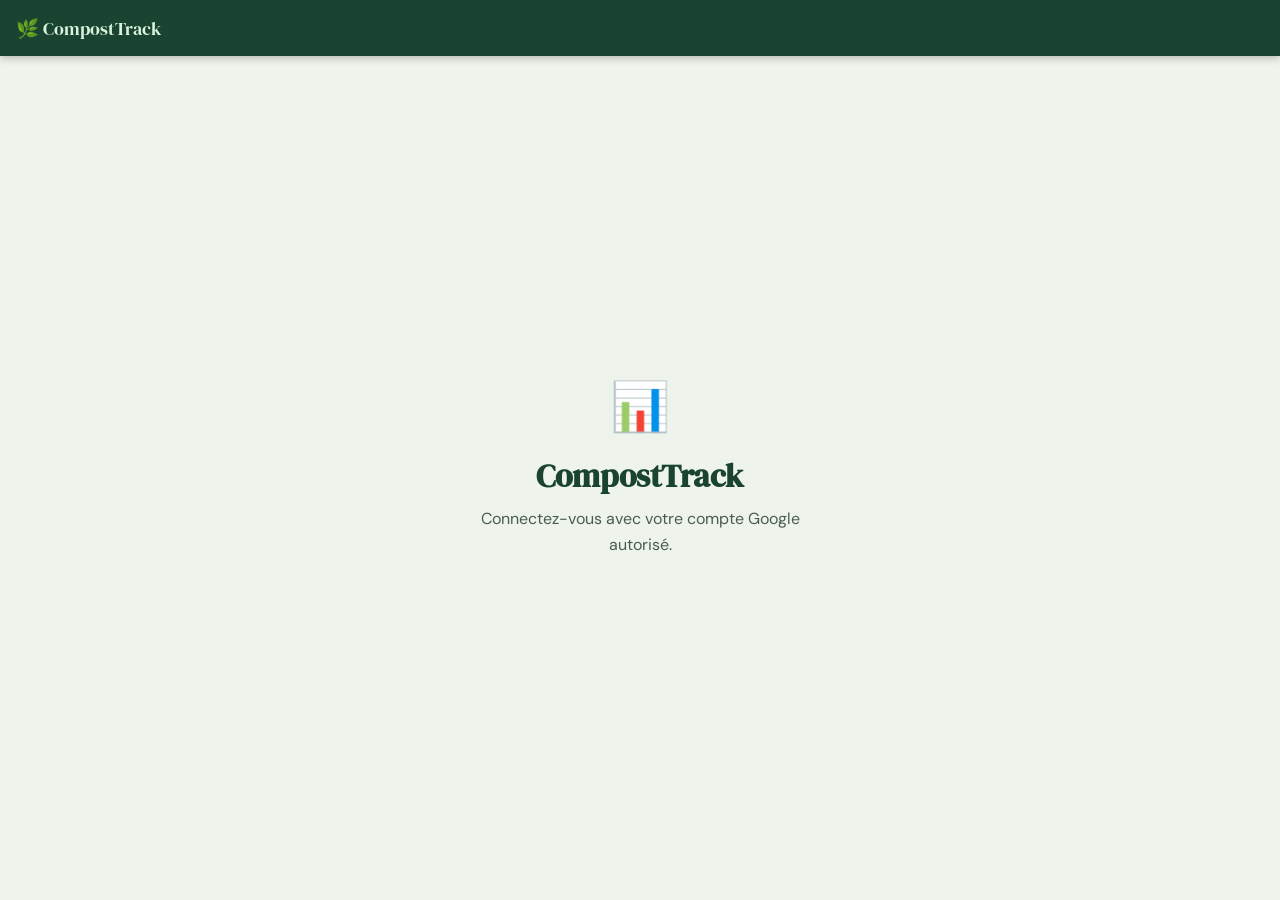
==== stats.html @ 3b434475 "Add files via upload" ====
<!DOCTYPE html>
<html lang="fr">
<head>
  <meta charset="UTF-8">
  <meta name="viewport" content="width=device-width, initial-scale=1.0">
  <title>CompostTrack — Statistiques</title>
  <meta name="theme-color" content="#1b4332">
  <link rel="preconnect" href="https://fonts.googleapis.com">
  <link href="https://fonts.googleapis.com/css2?family=DM+Sans:wght@400;600;700&family=DM+Serif+Display&display=swap" rel="stylesheet">
  <link rel="stylesheet" href="css/style.css">
</head>
<body>

<!-- ═══════════════ HEADER ═══════════════════════════════════════════════════ -->
<header class="header">
  <div class="header__logo">🌿 CompostTrack</div>
  <nav class="header__nav" id="main-nav" style="display:none">
    <a href="index.html">Carte & Bacs</a>
    <a href="stats.html" class="active">Statistiques</a>
  </nav>
  <div id="auth-login" style="display:flex">
    <div id="google-signin-btn"></div>
  </div>
  <div id="auth-user" style="display:none" class="header__user">
    <img id="user-avatar" class="header__avatar" src="" alt="Avatar" style="display:none">
    <span id="user-name" class="header__username"></span>
    <button class="header__logout" onclick="Auth.logout()">Déconnexion</button>
  </div>
</header>

<!-- Écran de connexion -->
<div id="auth-screen" class="auth-screen">
  <div class="auth-screen__icon">📊</div>
  <h1 class="auth-screen__title">CompostTrack</h1>
  <p class="auth-screen__subtitle">Connectez-vous avec votre compte Google autorisé.</p>
  <div id="google-signin-btn-center" style="margin-top:1.5rem"></div>
</div>

<!-- Contenu principal -->
<div id="app-content" style="display:none">

<!-- ═══════════════ CONTENU ══════════════════════════════════════════════════ -->
<div class="stats-page">

  <!-- En-tête avec titre, filtre période et export -->
  <div class="stats-header">
    <h1 class="stats-page-title">📊 Statistiques des relevés</h1>
    <div style="display:flex;gap:.5rem;align-items:center;flex-wrap:wrap">
      <select id="stats-periode" class="stats-periode-select" aria-label="Période d'analyse">
        <option value="semaine">Par semaine</option>
        <option value="mois" selected>Par mois</option>
        <option value="annee">Par année</option>
      </select>
      <!-- Export Excel depuis la page stats -->
      <button class="btn btn--export" onclick="ExportModule.openExportModal()">
        📥 Exporter Excel
      </button>
    </div>
  </div>

  <!-- ── KPI globaux ─────────────────────────────────────────────────────── -->
  <div class="kpi-grid">
    <div class="kpi-card">
      <div class="kpi-card__value" id="kpi-total-bacs">—</div>
      <div class="kpi-card__label">Bacs suivis</div>
    </div>
    <div class="kpi-card">
      <div class="kpi-card__value" id="kpi-total-releves">—</div>
      <div class="kpi-card__label">Relevés totaux</div>
    </div>
    <div class="kpi-card">
      <div class="kpi-card__value" id="kpi-moy-apport">—</div>
      <div class="kpi-card__label">Apport moyen</div>
    </div>
    <div class="kpi-card">
      <div class="kpi-card__value" id="kpi-moy-broyat">—</div>
      <div class="kpi-card__label">Broyat moyen</div>
    </div>
    <div class="kpi-card">
      <div class="kpi-card__value" id="kpi-moy-temp">—</div>
      <div class="kpi-card__label">Temp. moyenne</div>
    </div>
    <div class="kpi-card">
      <div class="kpi-card__value" id="kpi-moy-qualite">—</div>
      <div class="kpi-card__label">Note qualité</div>
    </div>
  </div>

  <!-- ── Filtre sites ────────────────────────────────────────────────────── -->
  <div class="stats-controls">
    <div class="stats-controls__row">
      <span class="stats-controls__title">Sites affichés dans les graphiques :</span>
    </div>
    <div id="stats-sites" class="stats-sites-grid">
      <em style="color:var(--texte-doux);font-size:.85rem">Chargement…</em>
    </div>
  </div>

  <!-- ── Graphiques ─────────────────────────────────────────────────────── -->
  <div class="charts-grid">

    <!-- 1. Taux de remplissage — pleine largeur -->
    <div class="chart-card chart-card--full">
      <canvas id="chart-remplissage"></canvas>
    </div>

    <!-- 2. Température -->
    <div class="chart-card">
      <canvas id="chart-temperature"></canvas>
    </div>

    <!-- 3. Note qualité par site -->
    <div class="chart-card">
      <canvas id="chart-qualite"></canvas>
    </div>

    <!-- 4. Fréquence des problèmes -->
    <div class="chart-card">
      <canvas id="chart-problemes"></canvas>
    </div>

    <!-- 5. Activité (nombre de relevés) -->
    <div class="chart-card">
      <canvas id="chart-activite"></canvas>
    </div>

  </div>
</div><!-- /.stats-page -->


<!-- ═══════════════ MODALE — Export Excel (identique à index.html) ══════════ -->
<div id="modal-export" class="modal" role="dialog" aria-modal="true" aria-labelledby="modal-export-title">
  <div class="modal__box">
    <div class="modal__header">
      <h2 class="modal__title" id="modal-export-title">📥 Exporter les relevés</h2>
      <button class="modal__close" data-close-modal="modal-export" aria-label="Fermer">×</button>
    </div>

    <p class="export-info">
      L'export génère un fichier <strong>.xlsx</strong> téléchargeable directement.
      Il contient toutes les informations du bac, du relevé, les problèmes,
      opérations et la note qualité.
    </p>

    <p class="export-section-title">📅 Période</p>
    <div class="form__row" style="margin-bottom:.95rem">
      <div class="form__group">
        <label class="form__label" for="export-date-debut">Du</label>
        <input type="date" id="export-date-debut" class="form__input">
      </div>
      <div class="form__group">
        <label class="form__label" for="export-date-fin">Au</label>
        <input type="date" id="export-date-fin" class="form__input">
      </div>
    </div>

    <p class="export-section-title">🏡 Sites à inclure</p>
    <div id="export-sites" class="checkbox-group" style="margin-bottom:1rem">
      <em style="color:var(--texte-doux);font-size:.85rem">Chargement…</em>
    </div>

    <div class="form__actions">
      <button class="btn btn--secondary" data-close-modal="modal-export">Annuler</button>
      <button id="btn-export-go" class="btn btn--export" onclick="ExportModule.runExport()">
        📥 Télécharger Excel
      </button>
    </div>
  </div>
</div>


</div><!-- /#app-content -->

<!-- ═══════════════ SCRIPTS ═══════════════════════════════════════════════════ -->
<!-- Google Identity Services -->
<script src="https://accounts.google.com/gsi/client" async defer></script>
<script src="https://cdn.jsdelivr.net/npm/chart.js@4.4.0/dist/chart.umd.min.js"></script>
<script src="https://cdn.sheetjs.com/xlsx-0.20.1/package/dist/xlsx.full.min.js"></script>

<script src="js/config.js"></script>
<script src="js/utils.js"></script>
<script src="js/api.js"></script>
<script src="js/stats.js"></script>
<script src="js/export.js"></script>

<script>
  /** Point d'entrée — page statistiques */
  window.addEventListener("load", () => {
    Auth.init();

    google.accounts.id.renderButton(
      document.getElementById("google-signin-btn-center"),
      { theme: "filled_green", size: "large", text: "signin_with", locale: "fr" }
    );

    Auth.onLogin(async () => {
      document.getElementById("main-nav").style.display = "flex";
      document.getElementById("auth-screen").style.display = "none";

      try {
        await StatsModule.init();

        document.querySelectorAll("[data-close-modal]").forEach(btn =>
          btn.addEventListener("click", () => closeModal(btn.dataset.closeModal))
        );
        document.querySelectorAll(".modal").forEach(modal =>
          modal.addEventListener("click", e => { if (e.target === modal) closeModal(modal.id); })
        );
      } catch (err) {
        console.error("Erreur statistiques :", err);
        document.querySelector(".stats-page")?.insertAdjacentHTML("afterbegin",
          `<div style="background:#fde;padding:1rem;border-radius:8px;margin-bottom:1rem">
            ⚠️ Impossible de charger les données. Vérifiez l'URL Apps Script dans js/config.js.
          </div>`
        );
      }
    });
  });
</script>

</body>
</html>
---- css/style.css ----
/**
 * style.css — Feuille de style principale CompostTrack
 * ======================================================
 * Design : Utilitaire naturel — tons verts/terre, lisible sur terrain.
 * Approche : Mobile-first. Variables CSS. Composants réutilisables.
 * Police : DM Sans (corps) + DM Serif Display (titres)
 */

/* ── Variables ─────────────────────────────────────────────────────────────── */
:root {
  --vert-fonce:   #1b4332;
  --vert:         #2d6a4f;
  --vert-clair:   #52b788;
  --vert-pale:    #d8f3dc;
  --vert-fond:    #eef4ec;
  --terre:        #6b4226;
  --orange:       #e07b39;
  --bleu:         #3a7abf;
  --fond:         #f7f6f2;
  --blanc:        #ffffff;
  --texte:        #1c2b1e;
  --texte-doux:   #4a5c4d;
  --bord:         #cdd5c1;
  --danger:       #c0392b;

  --r:   8px;
  --rl:  14px;
  --sh:  0 2px 10px rgba(27,67,50,.10);
  --shl: 0 6px 24px rgba(27,67,50,.14);
  --tr:  180ms ease;

  --font-body:  'DM Sans', system-ui, sans-serif;
  --font-titre: 'DM Serif Display', Georgia, serif;
  --header-h:   56px;
}

/* ── Reset ──────────────────────────────────────────────────────────────────── */
*, *::before, *::after { box-sizing: border-box; margin: 0; padding: 0; }
html { font-size: 16px; -webkit-text-size-adjust: 100%; }
body { font-family: var(--font-body); color: var(--texte); background: var(--fond); min-height: 100vh; }
a    { color: var(--vert); text-decoration: none; }
button { cursor: pointer; font-family: inherit; }

/* ── Header ─────────────────────────────────────────────────────────────────── */
.header {
  position: sticky; top: 0; z-index: 1000;
  background: var(--vert-fonce); color: var(--blanc);
  height: var(--header-h);
  display: flex; align-items: center; justify-content: space-between;
  padding: 0 1rem;
  box-shadow: 0 2px 8px rgba(0,0,0,.25);
}
.header__logo {
  font-family: var(--font-titre); font-size: 1.15rem; color: var(--vert-pale);
  display: flex; align-items: center; gap: .4rem;
}
.header__nav { display: flex; gap: .2rem; }
.header__nav a {
  color: var(--vert-pale); padding: .35rem .7rem;
  border-radius: var(--r); font-size: .88rem;
  transition: background var(--tr);
}
.header__nav a:hover, .header__nav a.active { background: rgba(255,255,255,.15); }

/* ── Carte ──────────────────────────────────────────────────────────────────── */
#map { height: 55vh; min-height: 300px; width: 100%; background: var(--vert-fond); }

@media (min-width: 900px) { #map { height: 60vh; } }

.map-controls {
  position: absolute;
  top: calc(var(--header-h) + .75rem); right: .75rem;
  z-index: 500;
  display: flex; flex-direction: column; gap: .5rem;
}
@media (min-width: 900px) { .map-controls { flex-direction: row; } }

.map-btn {
  background: var(--blanc); border: 1px solid var(--bord);
  border-radius: var(--r); padding: .5rem .8rem;
  font-size: .85rem; box-shadow: var(--sh);
  transition: background var(--tr); white-space: nowrap;
}
.map-btn:hover { background: var(--vert-pale); }
.map-btn--primary { background: var(--vert); color: var(--blanc); border-color: var(--vert); }
.map-btn--primary:hover { background: var(--vert-fonce); }

/* Légende carte */
.map-legend {
  background: var(--blanc); border-radius: var(--r);
  padding: .55rem .75rem; box-shadow: var(--sh); font-size: .78rem; line-height: 2;
}
.map-legend__item { display: flex; align-items: center; gap: .4rem; }
.map-legend__dot  { width: 11px; height: 11px; border-radius: 50%; flex-shrink: 0; }

/* Popup carte */
.compost-popup .leaflet-popup-content-wrapper {
  border-radius: var(--rl); box-shadow: var(--shl); padding: 0; overflow: hidden;
}
.popup { padding: .9rem; min-width: 220px; }
.popup__title { font-family: var(--font-titre); font-size: 1.05rem; color: var(--vert-fonce); margin-bottom: .2rem; }
.popup__date  { font-size: .8rem; color: var(--texte-doux); margin-bottom: .65rem; }
.popup__empty { color: var(--texte-doux); font-size: .88rem; margin: .4rem 0; }
.popup__grid  {
  display: grid; grid-template-columns: auto auto;
  gap: .15rem .65rem; font-size: .83rem; margin-bottom: .65rem;
}
.popup__tags       { font-size: .78rem; margin-bottom: .5rem; }
.popup__tags--danger { color: var(--orange); }
.popup__actions    { display: flex; gap: .4rem; }
.popup__btn {
  flex: 1; background: var(--vert); color: var(--blanc);
  border: none; border-radius: var(--r); padding: .38rem .5rem; font-size: .8rem; text-align: center;
}
.popup__btn--secondary {
  background: var(--fond); color: var(--texte); border: 1px solid var(--bord);
}

/* ── Section principale ─────────────────────────────────────────────────────── */
.main-section { padding: 1rem; max-width: 1400px; margin: 0 auto; }

.section-header {
  display: flex; align-items: center; justify-content: space-between;
  margin: 1.2rem 0 .75rem; gap: .75rem; flex-wrap: wrap;
}
.section-title { font-family: var(--font-titre); font-size: 1.15rem; color: var(--vert-fonce); }

.section-actions { display: flex; gap: .5rem; flex-wrap: wrap; align-items: center; }

/* ── Tableau ─────────────────────────────────────────────────────────────────── */
.table-wrapper {
  overflow-x: auto; border-radius: var(--rl);
  box-shadow: var(--sh); background: var(--blanc); border: 1px solid var(--bord);
}
.table { width: 100%; border-collapse: collapse; font-size: .84rem; }

.table__th {
  background: var(--vert-fonce); color: var(--vert-pale);
  padding: .7rem .6rem; text-align: left; font-weight: 600;
  cursor: pointer; white-space: nowrap; user-select: none;
  transition: background var(--tr);
}
.table__th:hover       { background: var(--vert); }
.table__th--active     { background: var(--vert); }
.table__th--actions    { cursor: default; }
.table__th--actions:hover { background: var(--vert-fonce); }

.table__row:nth-child(even) { background: var(--fond); }
.table__row:hover            { background: var(--vert-pale); }

.table__td { padding: .55rem .6rem; border-bottom: 1px solid var(--bord); white-space: nowrap; }
.table__td--alerte-apport { color: var(--orange); font-weight: 700; }
.table__td--alerte-broyat { color: var(--bleu);   font-weight: 700; }
.table__td--actions { display: flex; gap: .25rem; padding: .35rem .6rem; }

.table__action-btn {
  background: none; border: none; padding: .3rem;
  border-radius: var(--r); font-size: .95rem; transition: background var(--tr);
}
.table__action-btn:hover        { background: var(--vert-pale); }
.table__action-btn--danger:hover { background: #fde8e8; }

.table__loading, .table__empty {
  padding: 2.5rem; text-align: center; color: var(--texte-doux);
}

/* Filtre tableau */
.table-filter__input {
  border: 1px solid var(--bord); border-radius: var(--r);
  padding: .4rem .75rem; font-size: .88rem; font-family: inherit;
  background: var(--blanc); width: 100%; max-width: 260px;
}

/* ── Boutons ─────────────────────────────────────────────────────────────────── */
.btn {
  display: inline-flex; align-items: center; gap: .35rem;
  border: none; border-radius: var(--r); padding: .48rem .95rem;
  font-family: inherit; font-size: .88rem; font-weight: 600;
  transition: background var(--tr), transform 80ms;
}
.btn:active   { transform: scale(.97); }
.btn--primary { background: var(--vert); color: var(--blanc); }
.btn--primary:hover { background: var(--vert-fonce); }
.btn--secondary { background: var(--blanc); color: var(--texte); border: 1px solid var(--bord); }
.btn--secondary:hover { background: var(--vert-pale); }
.btn--export { background: #1d6f42; color: var(--blanc); }   /* Vert Excel */
.btn--export:hover { background: #155232; }
.btn:disabled { opacity: .6; cursor: default; }

/* ── Modales ─────────────────────────────────────────────────────────────────── */
.modal {
  display: none; position: fixed; inset: 0;
  background: rgba(0,0,0,.45); z-index: 2000;
  align-items: flex-end; justify-content: center;
}
.modal--open { display: flex; }

@media (min-width: 600px) { .modal { align-items: center; } }

.modal__box {
  background: var(--blanc); border-radius: var(--rl) var(--rl) 0 0;
  width: 100%; max-width: 560px; max-height: 92vh;
  overflow-y: auto; padding: 1.2rem;
  animation: slideUp 240ms ease;
}
@media (min-width: 600px) { .modal__box { border-radius: var(--rl); } }

@keyframes slideUp {
  from { transform: translateY(36px); opacity: 0; }
  to   { transform: translateY(0);    opacity: 1; }
}

.modal__header { display: flex; align-items: center; justify-content: space-between; margin-bottom: 1.1rem; }
.modal__title  { font-family: var(--font-titre); font-size: 1.2rem; color: var(--vert-fonce); }
.modal__close  { background: none; border: none; font-size: 1.4rem; color: var(--texte-doux); padding: .2rem; }

/* ── Formulaires ────────────────────────────────────────────────────────────── */
.form__group   { margin-bottom: .95rem; }
.form__label   { display: block; font-size: .83rem; font-weight: 600; color: var(--texte-doux); margin-bottom: .3rem; }
.form__input, .form__select, .form__textarea {
  width: 100%; border: 1px solid var(--bord); border-radius: var(--r);
  padding: .52rem .72rem; font-family: inherit; font-size: .93rem;
  background: var(--blanc); transition: border-color var(--tr);
}
.form__input:focus, .form__select:focus, .form__textarea:focus {
  outline: none; border-color: var(--vert-clair);
  box-shadow: 0 0 0 3px rgba(82,183,136,.2);
}
.form__row     { display: grid; grid-template-columns: 1fr 1fr; gap: .75rem; }
.form__actions { display: flex; gap: .65rem; justify-content: flex-end; margin-top: 1.2rem; }

/* Range */
.range-wrapper { display: flex; align-items: center; gap: .75rem; }
.form__range   { flex: 1; accent-color: var(--vert); }
.range-value   { min-width: 44px; text-align: right; font-weight: 700; color: var(--vert); }

/* Checkboxes */
.checkbox-group { display: flex; flex-wrap: wrap; gap: .45rem; }
.checkbox-label { display: flex; align-items: center; gap: .35rem; font-size: .86rem; cursor: pointer; }
.checkbox-label input { accent-color: var(--vert); width: 15px; height: 15px; }

/* Champ "Autre" caché par défaut */
.form__input--autre { margin-top: .4rem; display: none; }

/* Étoiles */
.star-rating { display: flex; gap: .2rem; flex-direction: row-reverse; justify-content: flex-end; }
.star-rating input { display: none; }
.star-rating label { font-size: 1.75rem; color: #ccc; cursor: pointer; transition: color var(--tr); }
.star-rating label:hover,
.star-rating label:hover ~ label,
.star-rating input:checked ~ label { color: #f4a940; }

/* ── Modale Export ──────────────────────────────────────────────────────────── */
.export-info {
  background: var(--vert-fond); border-radius: var(--r);
  padding: .75rem; font-size: .83rem; color: var(--texte-doux);
  margin-bottom: 1rem; line-height: 1.55;
}
.export-section-title {
  font-weight: 700; color: var(--vert-fonce); font-size: .85rem;
  margin-bottom: .4rem; margin-top: .75rem;
}

/* ── Statistiques ───────────────────────────────────────────────────────────── */
.stats-page       { padding: 1rem; max-width: 1400px; margin: 0 auto; }
.stats-header     {
  display: flex; align-items: center; justify-content: space-between;
  flex-wrap: wrap; gap: .75rem; margin: 1rem 0 1.2rem;
}
.stats-page-title { font-family: var(--font-titre); font-size: 1.45rem; color: var(--vert-fonce); }

.stats-controls {
  background: var(--blanc); border: 1px solid var(--bord);
  border-radius: var(--rl); padding: .9rem; margin-bottom: 1.2rem;
  box-shadow: var(--sh);
}
.stats-controls__row { display: flex; align-items: center; gap: 1rem; flex-wrap: wrap; }
.stats-controls__title { font-weight: 700; color: var(--vert-fonce); font-size: .9rem; }

.stats-periode-select {
  border: 1px solid var(--bord); border-radius: var(--r);
  padding: .42rem .72rem; font-family: inherit; font-size: .88rem; background: var(--blanc);
}

.stats-sites-grid { display: flex; flex-wrap: wrap; gap: .45rem; margin-top: .5rem; }
.stats-site-label {
  display: flex; align-items: center; gap: .35rem; font-size: .85rem; cursor: pointer;
  background: var(--fond); border: 1px solid var(--bord);
  border-radius: 999px; padding: .28rem .72rem;
}
.stats-site-dot { width: 9px; height: 9px; border-radius: 50%; flex-shrink: 0; }

/* KPI */
.kpi-grid {
  display: grid; grid-template-columns: repeat(auto-fit, minmax(130px, 1fr));
  gap: .75rem; margin-bottom: 1.2rem;
}
.kpi-card {
  background: var(--blanc); border: 1px solid var(--bord);
  border-radius: var(--rl); padding: .9rem; text-align: center; box-shadow: var(--sh);
}
.kpi-card__value { font-family: var(--font-titre); font-size: 1.75rem; color: var(--vert); line-height: 1; margin-bottom: .2rem; }
.kpi-card__label { font-size: .75rem; color: var(--texte-doux); }

/* Grille graphiques */
.charts-grid { display: grid; grid-template-columns: 1fr; gap: 1.2rem; }
@media (min-width: 900px) { .charts-grid { grid-template-columns: 1fr 1fr; } }

.chart-card {
  background: var(--blanc); border: 1px solid var(--bord);
  border-radius: var(--rl); padding: 1rem; box-shadow: var(--sh);
}
.chart-card--full { grid-column: 1 / -1; }

/* ── Toast ──────────────────────────────────────────────────────────────────── */
.toast {
  position: fixed; bottom: 1.5rem; left: 50%;
  transform: translateX(-50%) translateY(2rem);
  background: var(--vert-fonce); color: var(--blanc);
  padding: .7rem 1.2rem; border-radius: 999px;
  font-size: .88rem; box-shadow: var(--shl);
  opacity: 0; transition: opacity .3s, transform .3s;
  z-index: 9999; white-space: nowrap;
}
.toast--visible { opacity: 1; transform: translateX(-50%) translateY(0); }
.toast--error   { background: var(--danger); }

/* ── Spinner ────────────────────────────────────────────────────────────────── */
.spinner {
  display: inline-block; width: 14px; height: 14px;
  border: 2px solid var(--bord); border-top-color: var(--vert);
  border-radius: 50%; animation: spin .7s linear infinite; margin-right: .4rem;
}
@keyframes spin { to { transform: rotate(360deg); } }

/* ── Authentification ────────────────────────────────────────────────────────── */
.header__user     { display: flex; align-items: center; gap: .5rem; }
.header__username { font-size: .82rem; color: var(--vert-pale); max-width: 140px;
                    overflow: hidden; text-overflow: ellipsis; white-space: nowrap; }
.header__avatar   { width: 28px; height: 28px; border-radius: 50%;
                    border: 2px solid var(--vert-clair); }
.header__logout   { background: transparent; border: 1px solid rgba(255,255,255,.3);
                    color: var(--vert-pale); padding: .25rem .6rem;
                    border-radius: var(--r); font-size: .78rem;
                    transition: background var(--tr); }
.header__logout:hover { background: rgba(255,255,255,.12); }

.auth-screen {
  min-height: calc(100vh - var(--header-h));
  display: flex; flex-direction: column;
  align-items: center; justify-content: center;
  padding: 2rem; text-align: center;
  background: var(--vert-fond);
}
.auth-screen__icon     { font-size: 3rem; margin-bottom: 1rem; }
.auth-screen__title    { font-family: var(--font-titre); font-size: 2rem;
                          color: var(--vert-fonce); margin-bottom: .5rem; }
.auth-screen__subtitle { color: var(--texte-doux); max-width: 360px; line-height: 1.6; }
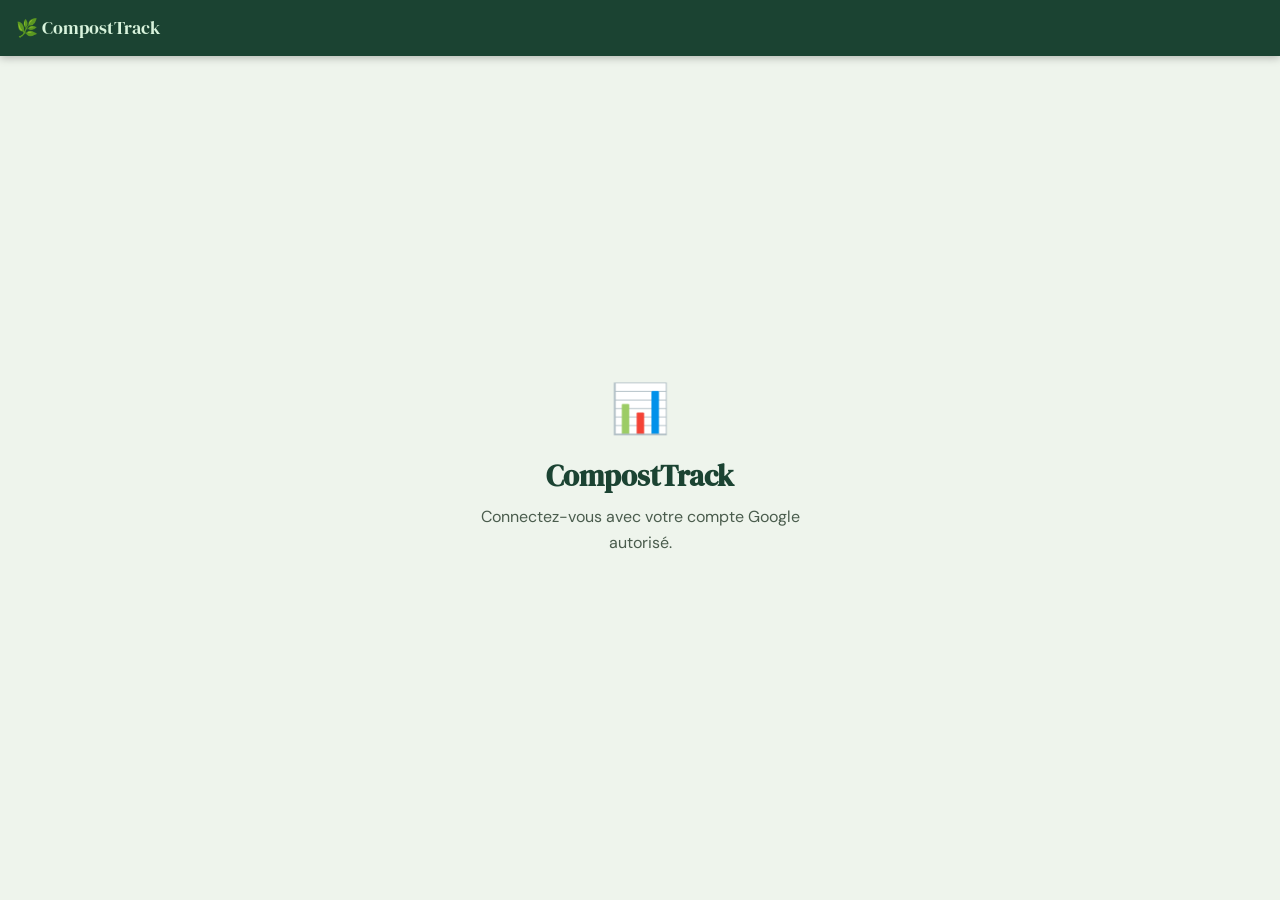
==== commit 7a4cb457: "Update navigation" ====
--- a/stats.html
+++ b/stats.html
@@ -11,12 +11,13 @@
 </head>
 <body>
 
-<!-- ═══════════════ HEADER ═══════════════════════════════════════════════════ -->
+<!-- HEADER -->
 <header class="header">
   <div class="header__logo">🌿 CompostTrack</div>
   <nav class="header__nav" id="main-nav" style="display:none">
-    <a href="index.html">Carte & Bacs</a>
-    <a href="stats.html" class="active">Statistiques</a>
+    <a href="index.html">🗺️ Carte</a>
+    <a href="bacs.html">📦 Bacs</a>
+    <a href="stats.html" class="active">📊 Stats</a>
   </nav>
   <div id="auth-login" style="display:flex">
     <div id="google-signin-btn"></div>
@@ -38,181 +39,114 @@
 
 <!-- Contenu principal -->
 <div id="app-content" style="display:none">
-
-<!-- ═══════════════ CONTENU ══════════════════════════════════════════════════ -->
 <div class="stats-page">
 
-  <!-- En-tête avec titre, filtre période et export -->
   <div class="stats-header">
-    <h1 class="stats-page-title">📊 Statistiques des relevés</h1>
+    <h1 class="stats-page-title">📊 Statistiques</h1>
     <div style="display:flex;gap:.5rem;align-items:center;flex-wrap:wrap">
-      <select id="stats-periode" class="stats-periode-select" aria-label="Période d'analyse">
+      <select id="stats-periode" class="stats-periode-select">
         <option value="semaine">Par semaine</option>
         <option value="mois" selected>Par mois</option>
         <option value="annee">Par année</option>
       </select>
-      <!-- Export Excel depuis la page stats -->
-      <button class="btn btn--export" onclick="ExportModule.openExportModal()">
-        📥 Exporter Excel
-      </button>
+      <button class="btn btn--export" onclick="ExportModule.openExportModal()">📥 Excel</button>
     </div>
   </div>
 
-  <!-- ── KPI globaux ─────────────────────────────────────────────────────── -->
+  <!-- KPI -->
   <div class="kpi-grid">
-    <div class="kpi-card">
-      <div class="kpi-card__value" id="kpi-total-bacs">—</div>
-      <div class="kpi-card__label">Bacs suivis</div>
-    </div>
-    <div class="kpi-card">
-      <div class="kpi-card__value" id="kpi-total-releves">—</div>
-      <div class="kpi-card__label">Relevés totaux</div>
-    </div>
-    <div class="kpi-card">
-      <div class="kpi-card__value" id="kpi-moy-apport">—</div>
-      <div class="kpi-card__label">Apport moyen</div>
-    </div>
-    <div class="kpi-card">
-      <div class="kpi-card__value" id="kpi-moy-broyat">—</div>
-      <div class="kpi-card__label">Broyat moyen</div>
-    </div>
-    <div class="kpi-card">
-      <div class="kpi-card__value" id="kpi-moy-temp">—</div>
-      <div class="kpi-card__label">Temp. moyenne</div>
-    </div>
-    <div class="kpi-card">
-      <div class="kpi-card__value" id="kpi-moy-qualite">—</div>
-      <div class="kpi-card__label">Note qualité</div>
-    </div>
+    <div class="kpi-card"><div class="kpi-card__value" id="kpi-total-bacs">—</div><div class="kpi-card__label">Bacs</div></div>
+    <div class="kpi-card"><div class="kpi-card__value" id="kpi-total-releves">—</div><div class="kpi-card__label">Relevés</div></div>
+    <div class="kpi-card"><div class="kpi-card__value" id="kpi-moy-apport">—</div><div class="kpi-card__label">Apport moy.</div></div>
+    <div class="kpi-card"><div class="kpi-card__value" id="kpi-moy-broyat">—</div><div class="kpi-card__label">Broyat moy.</div></div>
+    <div class="kpi-card"><div class="kpi-card__value" id="kpi-moy-temp">—</div><div class="kpi-card__label">Temp. moy.</div></div>
+    <div class="kpi-card"><div class="kpi-card__value" id="kpi-moy-qualite">—</div><div class="kpi-card__label">Note moy.</div></div>
   </div>
 
-  <!-- ── Filtre sites ────────────────────────────────────────────────────── -->
+  <!-- Filtre sites -->
   <div class="stats-controls">
-    <div class="stats-controls__row">
-      <span class="stats-controls__title">Sites affichés dans les graphiques :</span>
-    </div>
-    <div id="stats-sites" class="stats-sites-grid">
-      <em style="color:var(--texte-doux);font-size:.85rem">Chargement…</em>
-    </div>
+    <div class="stats-controls__title">Sites affichés</div>
+    <div id="stats-sites" class="stats-sites-grid"></div>
   </div>
 
-  <!-- ── Graphiques ─────────────────────────────────────────────────────── -->
+  <!-- Graphiques -->
   <div class="charts-grid">
+    <div class="chart-card chart-card--full"><canvas id="chart-remplissage"></canvas></div>
+    <div class="chart-card"><canvas id="chart-temperature"></canvas></div>
+    <div class="chart-card"><canvas id="chart-qualite"></canvas></div>
+    <div class="chart-card"><canvas id="chart-problemes"></canvas></div>
+    <div class="chart-card"><canvas id="chart-activite"></canvas></div>
+  </div>
 
-    <!-- 1. Taux de remplissage — pleine largeur -->
-    <div class="chart-card chart-card--full">
-      <canvas id="chart-remplissage"></canvas>
-    </div>
-
-    <!-- 2. Température -->
-    <div class="chart-card">
-      <canvas id="chart-temperature"></canvas>
-    </div>
-
-    <!-- 3. Note qualité par site -->
-    <div class="chart-card">
-      <canvas id="chart-qualite"></canvas>
-    </div>
-
-    <!-- 4. Fréquence des problèmes -->
-    <div class="chart-card">
-      <canvas id="chart-problemes"></canvas>
-    </div>
-
-    <!-- 5. Activité (nombre de relevés) -->
-    <div class="chart-card">
-      <canvas id="chart-activite"></canvas>
-    </div>
-
-  </div>
-</div><!-- /.stats-page -->
+</div>
+</div><!-- /#app-content -->
 
 
-<!-- ═══════════════ MODALE — Export Excel (identique à index.html) ══════════ -->
-<div id="modal-export" class="modal" role="dialog" aria-modal="true" aria-labelledby="modal-export-title">
+<!-- MODALE Export -->
+<div id="modal-export" class="modal" role="dialog" aria-modal="true">
   <div class="modal__box">
     <div class="modal__header">
-      <h2 class="modal__title" id="modal-export-title">📥 Exporter les relevés</h2>
-      <button class="modal__close" data-close-modal="modal-export" aria-label="Fermer">×</button>
+      <h2 class="modal__title">📥 Exporter les relevés</h2>
+      <button class="modal__close" data-close-modal="modal-export">×</button>
     </div>
-
-    <p class="export-info">
-      L'export génère un fichier <strong>.xlsx</strong> téléchargeable directement.
-      Il contient toutes les informations du bac, du relevé, les problèmes,
-      opérations et la note qualité.
-    </p>
-
+    <p class="export-info">Export <strong>.xlsx</strong> avec toutes les données.</p>
     <p class="export-section-title">📅 Période</p>
     <div class="form__row" style="margin-bottom:.95rem">
       <div class="form__group">
-        <label class="form__label" for="export-date-debut">Du</label>
+        <label class="form__label">Du</label>
         <input type="date" id="export-date-debut" class="form__input">
       </div>
       <div class="form__group">
-        <label class="form__label" for="export-date-fin">Au</label>
+        <label class="form__label">Au</label>
         <input type="date" id="export-date-fin" class="form__input">
       </div>
     </div>
-
-    <p class="export-section-title">🏡 Sites à inclure</p>
-    <div id="export-sites" class="checkbox-group" style="margin-bottom:1rem">
-      <em style="color:var(--texte-doux);font-size:.85rem">Chargement…</em>
-    </div>
-
+    <p class="export-section-title">🏡 Sites</p>
+    <div id="export-sites" class="checkbox-group" style="margin-bottom:1rem"></div>
     <div class="form__actions">
       <button class="btn btn--secondary" data-close-modal="modal-export">Annuler</button>
-      <button id="btn-export-go" class="btn btn--export" onclick="ExportModule.runExport()">
-        📥 Télécharger Excel
-      </button>
+      <button id="btn-export-go" class="btn btn--export" onclick="ExportModule.runExport()">📥 Télécharger</button>
     </div>
   </div>
 </div>
 
 
-</div><!-- /#app-content -->
-
-<!-- ═══════════════ SCRIPTS ═══════════════════════════════════════════════════ -->
-<!-- Google Identity Services -->
+<!-- SCRIPTS -->
 <script src="https://accounts.google.com/gsi/client" async defer></script>
 <script src="https://cdn.jsdelivr.net/npm/chart.js@4.4.0/dist/chart.umd.min.js"></script>
 <script src="https://cdn.sheetjs.com/xlsx-0.20.1/package/dist/xlsx.full.min.js"></script>
 
 <script src="js/config.js"></script>
 <script src="js/utils.js"></script>
+<script src="js/auth.js"></script>
 <script src="js/api.js"></script>
 <script src="js/stats.js"></script>
 <script src="js/export.js"></script>
 
 <script>
-  /** Point d'entrée — page statistiques */
+  initModalClose();
+
   window.addEventListener("load", () => {
     Auth.init();
-
-    google.accounts.id.renderButton(
-      document.getElementById("google-signin-btn-center"),
-      { theme: "filled_green", size: "large", text: "signin_with", locale: "fr" }
-    );
-
     Auth.onLogin(async () => {
-      document.getElementById("main-nav").style.display = "flex";
-      document.getElementById("auth-screen").style.display = "none";
-
       try {
         await StatsModule.init();
-
-        document.querySelectorAll("[data-close-modal]").forEach(btn =>
-          btn.addEventListener("click", () => closeModal(btn.dataset.closeModal))
-        );
-        document.querySelectorAll(".modal").forEach(modal =>
-          modal.addEventListener("click", e => { if (e.target === modal) closeModal(modal.id); })
-        );
+        // KPI
+        const [bacs, releves] = await Promise.all([apiFetchBacs(), apiFetchReleves()]);
+        const moy = f => {
+          const v = releves.map(r => parseFloat(r[f])).filter(v => !isNaN(v));
+          return v.length ? (v.reduce((a,b)=>a+b,0)/v.length).toFixed(1) : "—";
+        };
+        const set = (id, v) => { const el = document.getElementById(id); if (el) el.textContent = v; };
+        set("kpi-total-bacs",    bacs.length);
+        set("kpi-total-releves", releves.length);
+        set("kpi-moy-apport",    moy("hauteurApport") !== "—" ? moy("hauteurApport") + "%" : "—");
+        set("kpi-moy-broyat",    moy("hauteurBroyat") !== "—" ? moy("hauteurBroyat") + "%" : "—");
+        set("kpi-moy-temp",      moy("temperature")   !== "—" ? moy("temperature")   + "°C" : "—");
+        set("kpi-moy-qualite",   moy("qualiteCompostage") !== "—" ? moy("qualiteCompostage") + "/5" : "—");
       } catch (err) {
-        console.error("Erreur statistiques :", err);
-        document.querySelector(".stats-page")?.insertAdjacentHTML("afterbegin",
-          `<div style="background:#fde;padding:1rem;border-radius:8px;margin-bottom:1rem">
-            ⚠️ Impossible de charger les données. Vérifiez l'URL Apps Script dans js/config.js.
-          </div>`
-        );
+        console.error("Erreur stats :", err);
+        showToast("Erreur de chargement : " + err.message, "error");
       }
     });
   });
--- a/css/style.css
+++ b/css/style.css
@@ -1,9 +1,7 @@
 /**
- * style.css — Feuille de style principale CompostTrack
- * ======================================================
- * Design : Utilitaire naturel — tons verts/terre, lisible sur terrain.
- * Approche : Mobile-first. Variables CSS. Composants réutilisables.
- * Police : DM Sans (corps) + DM Serif Display (titres)
+ * style.css — CompostTrack
+ * Design naturel/terrain. Responsive mobile-first.
+ * Une seule version — pas de code spécifique mobile/desktop.
  */
 
 /* ── Variables ─────────────────────────────────────────────────────────────── */
@@ -13,7 +11,6 @@
   --vert-clair:   #52b788;
   --vert-pale:    #d8f3dc;
   --vert-fond:    #eef4ec;
-  --terre:        #6b4226;
   --orange:       #e07b39;
   --bleu:         #3a7abf;
   --fond:         #f7f6f2;
@@ -37,8 +34,7 @@
 /* ── Reset ──────────────────────────────────────────────────────────────────── */
 *, *::before, *::after { box-sizing: border-box; margin: 0; padding: 0; }
 html { font-size: 16px; -webkit-text-size-adjust: 100%; }
-body { font-family: var(--font-body); color: var(--texte); background: var(--fond); min-height: 100vh; }
-a    { color: var(--vert); text-decoration: none; }
+body { font-family: var(--font-body); color: var(--texte); background: var(--fond); }
 button { cursor: pointer; font-family: inherit; }
 
 /* ── Header ─────────────────────────────────────────────────────────────────── */
@@ -47,312 +43,271 @@
   background: var(--vert-fonce); color: var(--blanc);
   height: var(--header-h);
   display: flex; align-items: center; justify-content: space-between;
-  padding: 0 1rem;
-  box-shadow: 0 2px 8px rgba(0,0,0,.25);
+  padding: 0 1rem; box-shadow: 0 2px 8px rgba(0,0,0,.25);
+  gap: .5rem;
 }
 .header__logo {
-  font-family: var(--font-titre); font-size: 1.15rem; color: var(--vert-pale);
-  display: flex; align-items: center; gap: .4rem;
-}
-.header__nav { display: flex; gap: .2rem; }
+  font-family: var(--font-titre); font-size: 1.1rem; color: var(--vert-pale);
+  white-space: nowrap; flex-shrink: 0;
+}
+.header__nav { display: flex; gap: .2rem; flex-wrap: wrap; }
 .header__nav a {
-  color: var(--vert-pale); padding: .35rem .7rem;
-  border-radius: var(--r); font-size: .88rem;
-  transition: background var(--tr);
+  color: var(--vert-pale); padding: .35rem .65rem;
+  border-radius: var(--r); font-size: .85rem;
+  transition: background var(--tr); white-space: nowrap;
 }
 .header__nav a:hover, .header__nav a.active { background: rgba(255,255,255,.15); }
-
-/* ── Carte ──────────────────────────────────────────────────────────────────── */
-#map { height: 55vh; min-height: 300px; width: 100%; background: var(--vert-fond); }
-
-@media (min-width: 900px) { #map { height: 60vh; } }
-
-.map-controls {
-  position: absolute;
-  top: calc(var(--header-h) + .75rem); right: .75rem;
-  z-index: 500;
-  display: flex; flex-direction: column; gap: .5rem;
-}
-@media (min-width: 900px) { .map-controls { flex-direction: row; } }
-
-.map-btn {
-  background: var(--blanc); border: 1px solid var(--bord);
-  border-radius: var(--r); padding: .5rem .8rem;
-  font-size: .85rem; box-shadow: var(--sh);
-  transition: background var(--tr); white-space: nowrap;
-}
-.map-btn:hover { background: var(--vert-pale); }
-.map-btn--primary { background: var(--vert); color: var(--blanc); border-color: var(--vert); }
-.map-btn--primary:hover { background: var(--vert-fonce); }
-
-/* Légende carte */
-.map-legend {
-  background: var(--blanc); border-radius: var(--r);
-  padding: .55rem .75rem; box-shadow: var(--sh); font-size: .78rem; line-height: 2;
-}
-.map-legend__item { display: flex; align-items: center; gap: .4rem; }
-.map-legend__dot  { width: 11px; height: 11px; border-radius: 50%; flex-shrink: 0; }
-
-/* Popup carte */
-.compost-popup .leaflet-popup-content-wrapper {
-  border-radius: var(--rl); box-shadow: var(--shl); padding: 0; overflow: hidden;
-}
-.popup { padding: .9rem; min-width: 220px; }
-.popup__title { font-family: var(--font-titre); font-size: 1.05rem; color: var(--vert-fonce); margin-bottom: .2rem; }
-.popup__date  { font-size: .8rem; color: var(--texte-doux); margin-bottom: .65rem; }
-.popup__empty { color: var(--texte-doux); font-size: .88rem; margin: .4rem 0; }
-.popup__grid  {
-  display: grid; grid-template-columns: auto auto;
-  gap: .15rem .65rem; font-size: .83rem; margin-bottom: .65rem;
-}
-.popup__tags       { font-size: .78rem; margin-bottom: .5rem; }
-.popup__tags--danger { color: var(--orange); }
-.popup__actions    { display: flex; gap: .4rem; }
-.popup__btn {
-  flex: 1; background: var(--vert); color: var(--blanc);
-  border: none; border-radius: var(--r); padding: .38rem .5rem; font-size: .8rem; text-align: center;
-}
-.popup__btn--secondary {
-  background: var(--fond); color: var(--texte); border: 1px solid var(--bord);
-}
-
-/* ── Section principale ─────────────────────────────────────────────────────── */
-.main-section { padding: 1rem; max-width: 1400px; margin: 0 auto; }
-
-.section-header {
-  display: flex; align-items: center; justify-content: space-between;
-  margin: 1.2rem 0 .75rem; gap: .75rem; flex-wrap: wrap;
-}
-.section-title { font-family: var(--font-titre); font-size: 1.15rem; color: var(--vert-fonce); }
-
-.section-actions { display: flex; gap: .5rem; flex-wrap: wrap; align-items: center; }
-
-/* ── Tableau ─────────────────────────────────────────────────────────────────── */
-.table-wrapper {
-  overflow-x: auto; border-radius: var(--rl);
-  box-shadow: var(--sh); background: var(--blanc); border: 1px solid var(--bord);
-}
-.table { width: 100%; border-collapse: collapse; font-size: .84rem; }
-
-.table__th {
-  background: var(--vert-fonce); color: var(--vert-pale);
-  padding: .7rem .6rem; text-align: left; font-weight: 600;
-  cursor: pointer; white-space: nowrap; user-select: none;
-  transition: background var(--tr);
-}
-.table__th:hover       { background: var(--vert); }
-.table__th--active     { background: var(--vert); }
-.table__th--actions    { cursor: default; }
-.table__th--actions:hover { background: var(--vert-fonce); }
-
-.table__row:nth-child(even) { background: var(--fond); }
-.table__row:hover            { background: var(--vert-pale); }
-
-.table__td { padding: .55rem .6rem; border-bottom: 1px solid var(--bord); white-space: nowrap; }
-.table__td--alerte-apport { color: var(--orange); font-weight: 700; }
-.table__td--alerte-broyat { color: var(--bleu);   font-weight: 700; }
-.table__td--actions { display: flex; gap: .25rem; padding: .35rem .6rem; }
-
-.table__action-btn {
-  background: none; border: none; padding: .3rem;
-  border-radius: var(--r); font-size: .95rem; transition: background var(--tr);
-}
-.table__action-btn:hover        { background: var(--vert-pale); }
-.table__action-btn--danger:hover { background: #fde8e8; }
-
-.table__loading, .table__empty {
-  padding: 2.5rem; text-align: center; color: var(--texte-doux);
-}
-
-/* Filtre tableau */
-.table-filter__input {
-  border: 1px solid var(--bord); border-radius: var(--r);
-  padding: .4rem .75rem; font-size: .88rem; font-family: inherit;
-  background: var(--blanc); width: 100%; max-width: 260px;
-}
-
-/* ── Boutons ─────────────────────────────────────────────────────────────────── */
-.btn {
-  display: inline-flex; align-items: center; gap: .35rem;
-  border: none; border-radius: var(--r); padding: .48rem .95rem;
-  font-family: inherit; font-size: .88rem; font-weight: 600;
-  transition: background var(--tr), transform 80ms;
-}
-.btn:active   { transform: scale(.97); }
-.btn--primary { background: var(--vert); color: var(--blanc); }
-.btn--primary:hover { background: var(--vert-fonce); }
-.btn--secondary { background: var(--blanc); color: var(--texte); border: 1px solid var(--bord); }
-.btn--secondary:hover { background: var(--vert-pale); }
-.btn--export { background: #1d6f42; color: var(--blanc); }   /* Vert Excel */
-.btn--export:hover { background: #155232; }
-.btn:disabled { opacity: .6; cursor: default; }
-
-/* ── Modales ─────────────────────────────────────────────────────────────────── */
-.modal {
-  display: none; position: fixed; inset: 0;
-  background: rgba(0,0,0,.45); z-index: 2000;
-  align-items: flex-end; justify-content: center;
-}
-.modal--open { display: flex; }
-
-@media (min-width: 600px) { .modal { align-items: center; } }
-
-.modal__box {
-  background: var(--blanc); border-radius: var(--rl) var(--rl) 0 0;
-  width: 100%; max-width: 560px; max-height: 92vh;
-  overflow-y: auto; padding: 1.2rem;
-  animation: slideUp 240ms ease;
-}
-@media (min-width: 600px) { .modal__box { border-radius: var(--rl); } }
-
-@keyframes slideUp {
-  from { transform: translateY(36px); opacity: 0; }
-  to   { transform: translateY(0);    opacity: 1; }
-}
-
-.modal__header { display: flex; align-items: center; justify-content: space-between; margin-bottom: 1.1rem; }
-.modal__title  { font-family: var(--font-titre); font-size: 1.2rem; color: var(--vert-fonce); }
-.modal__close  { background: none; border: none; font-size: 1.4rem; color: var(--texte-doux); padding: .2rem; }
-
-/* ── Formulaires ────────────────────────────────────────────────────────────── */
-.form__group   { margin-bottom: .95rem; }
-.form__label   { display: block; font-size: .83rem; font-weight: 600; color: var(--texte-doux); margin-bottom: .3rem; }
-.form__input, .form__select, .form__textarea {
-  width: 100%; border: 1px solid var(--bord); border-radius: var(--r);
-  padding: .52rem .72rem; font-family: inherit; font-size: .93rem;
-  background: var(--blanc); transition: border-color var(--tr);
-}
-.form__input:focus, .form__select:focus, .form__textarea:focus {
-  outline: none; border-color: var(--vert-clair);
-  box-shadow: 0 0 0 3px rgba(82,183,136,.2);
-}
-.form__row     { display: grid; grid-template-columns: 1fr 1fr; gap: .75rem; }
-.form__actions { display: flex; gap: .65rem; justify-content: flex-end; margin-top: 1.2rem; }
-
-/* Range */
-.range-wrapper { display: flex; align-items: center; gap: .75rem; }
-.form__range   { flex: 1; accent-color: var(--vert); }
-.range-value   { min-width: 44px; text-align: right; font-weight: 700; color: var(--vert); }
-
-/* Checkboxes */
-.checkbox-group { display: flex; flex-wrap: wrap; gap: .45rem; }
-.checkbox-label { display: flex; align-items: center; gap: .35rem; font-size: .86rem; cursor: pointer; }
-.checkbox-label input { accent-color: var(--vert); width: 15px; height: 15px; }
-
-/* Champ "Autre" caché par défaut */
-.form__input--autre { margin-top: .4rem; display: none; }
-
-/* Étoiles */
-.star-rating { display: flex; gap: .2rem; flex-direction: row-reverse; justify-content: flex-end; }
-.star-rating input { display: none; }
-.star-rating label { font-size: 1.75rem; color: #ccc; cursor: pointer; transition: color var(--tr); }
-.star-rating label:hover,
-.star-rating label:hover ~ label,
-.star-rating input:checked ~ label { color: #f4a940; }
-
-/* ── Modale Export ──────────────────────────────────────────────────────────── */
-.export-info {
-  background: var(--vert-fond); border-radius: var(--r);
-  padding: .75rem; font-size: .83rem; color: var(--texte-doux);
-  margin-bottom: 1rem; line-height: 1.55;
-}
-.export-section-title {
-  font-weight: 700; color: var(--vert-fonce); font-size: .85rem;
-  margin-bottom: .4rem; margin-top: .75rem;
-}
-
-/* ── Statistiques ───────────────────────────────────────────────────────────── */
-.stats-page       { padding: 1rem; max-width: 1400px; margin: 0 auto; }
-.stats-header     {
-  display: flex; align-items: center; justify-content: space-between;
-  flex-wrap: wrap; gap: .75rem; margin: 1rem 0 1.2rem;
-}
-.stats-page-title { font-family: var(--font-titre); font-size: 1.45rem; color: var(--vert-fonce); }
-
-.stats-controls {
-  background: var(--blanc); border: 1px solid var(--bord);
-  border-radius: var(--rl); padding: .9rem; margin-bottom: 1.2rem;
-  box-shadow: var(--sh);
-}
-.stats-controls__row { display: flex; align-items: center; gap: 1rem; flex-wrap: wrap; }
-.stats-controls__title { font-weight: 700; color: var(--vert-fonce); font-size: .9rem; }
-
-.stats-periode-select {
-  border: 1px solid var(--bord); border-radius: var(--r);
-  padding: .42rem .72rem; font-family: inherit; font-size: .88rem; background: var(--blanc);
-}
-
-.stats-sites-grid { display: flex; flex-wrap: wrap; gap: .45rem; margin-top: .5rem; }
-.stats-site-label {
-  display: flex; align-items: center; gap: .35rem; font-size: .85rem; cursor: pointer;
-  background: var(--fond); border: 1px solid var(--bord);
-  border-radius: 999px; padding: .28rem .72rem;
-}
-.stats-site-dot { width: 9px; height: 9px; border-radius: 50%; flex-shrink: 0; }
-
-/* KPI */
-.kpi-grid {
-  display: grid; grid-template-columns: repeat(auto-fit, minmax(130px, 1fr));
-  gap: .75rem; margin-bottom: 1.2rem;
-}
-.kpi-card {
-  background: var(--blanc); border: 1px solid var(--bord);
-  border-radius: var(--rl); padding: .9rem; text-align: center; box-shadow: var(--sh);
-}
-.kpi-card__value { font-family: var(--font-titre); font-size: 1.75rem; color: var(--vert); line-height: 1; margin-bottom: .2rem; }
-.kpi-card__label { font-size: .75rem; color: var(--texte-doux); }
-
-/* Grille graphiques */
-.charts-grid { display: grid; grid-template-columns: 1fr; gap: 1.2rem; }
-@media (min-width: 900px) { .charts-grid { grid-template-columns: 1fr 1fr; } }
-
-.chart-card {
-  background: var(--blanc); border: 1px solid var(--bord);
-  border-radius: var(--rl); padding: 1rem; box-shadow: var(--sh);
-}
-.chart-card--full { grid-column: 1 / -1; }
-
-/* ── Toast ──────────────────────────────────────────────────────────────────── */
-.toast {
-  position: fixed; bottom: 1.5rem; left: 50%;
-  transform: translateX(-50%) translateY(2rem);
-  background: var(--vert-fonce); color: var(--blanc);
-  padding: .7rem 1.2rem; border-radius: 999px;
-  font-size: .88rem; box-shadow: var(--shl);
-  opacity: 0; transition: opacity .3s, transform .3s;
-  z-index: 9999; white-space: nowrap;
-}
-.toast--visible { opacity: 1; transform: translateX(-50%) translateY(0); }
-.toast--error   { background: var(--danger); }
-
-/* ── Spinner ────────────────────────────────────────────────────────────────── */
-.spinner {
-  display: inline-block; width: 14px; height: 14px;
-  border: 2px solid var(--bord); border-top-color: var(--vert);
-  border-radius: 50%; animation: spin .7s linear infinite; margin-right: .4rem;
-}
-@keyframes spin { to { transform: rotate(360deg); } }
-
-/* ── Authentification ────────────────────────────────────────────────────────── */
-.header__user     { display: flex; align-items: center; gap: .5rem; }
-.header__username { font-size: .82rem; color: var(--vert-pale); max-width: 140px;
-                    overflow: hidden; text-overflow: ellipsis; white-space: nowrap; }
-.header__avatar   { width: 28px; height: 28px; border-radius: 50%;
-                    border: 2px solid var(--vert-clair); }
-.header__logout   { background: transparent; border: 1px solid rgba(255,255,255,.3);
-                    color: var(--vert-pale); padding: .25rem .6rem;
-                    border-radius: var(--r); font-size: .78rem;
-                    transition: background var(--tr); }
+.header__user { display: flex; align-items: center; gap: .4rem; flex-shrink: 0; }
+.header__username {
+  font-size: .8rem; color: var(--vert-pale);
+  max-width: 120px; overflow: hidden; text-overflow: ellipsis; white-space: nowrap;
+}
+.header__avatar { width: 28px; height: 28px; border-radius: 50%; border: 2px solid var(--vert-clair); }
+.header__logout {
+  background: transparent; border: 1px solid rgba(255,255,255,.3);
+  color: var(--vert-pale); padding: .2rem .55rem;
+  border-radius: var(--r); font-size: .78rem; transition: background var(--tr);
+}
 .header__logout:hover { background: rgba(255,255,255,.12); }
 
+/* Badge alertes */
+.alerte-badge {
+  display: flex; align-items: center; gap: .3rem;
+  background: var(--danger); color: #fff;
+  border-radius: 999px; padding: .2rem .6rem;
+  font-size: .78rem; cursor: pointer; white-space: nowrap; flex-shrink: 0;
+  animation: badgePulse 2s ease-in-out infinite;
+}
+.alerte-badge strong { font-size: .9rem; }
+@keyframes badgePulse {
+  0%,100% { box-shadow: 0 0 0 0 rgba(192,57,43,.5); }
+  50%      { box-shadow: 0 0 0 5px rgba(192,57,43,0); }
+}
+
+/* ── Auth screen ────────────────────────────────────────────────────────────── */
 .auth-screen {
   min-height: calc(100vh - var(--header-h));
   display: flex; flex-direction: column;
   align-items: center; justify-content: center;
-  padding: 2rem; text-align: center;
+  padding: 2rem; text-align: center; background: var(--vert-fond);
+}
+.auth-screen__icon  { font-size: 3rem; margin-bottom: 1rem; }
+.auth-screen__title { font-family: var(--font-titre); font-size: 1.8rem; color: var(--vert-fonce); margin-bottom: .5rem; }
+.auth-screen__subtitle { color: var(--texte-doux); max-width: 340px; line-height: 1.6; }
+
+/* ── Carte ──────────────────────────────────────────────────────────────────── */
+#map {
+  height: 55vh; min-height: 280px; width: 100%;
   background: var(--vert-fond);
 }
-.auth-screen__icon     { font-size: 3rem; margin-bottom: 1rem; }
-.auth-screen__title    { font-family: var(--font-titre); font-size: 2rem;
-                          color: var(--vert-fonce); margin-bottom: .5rem; }
-.auth-screen__subtitle { color: var(--texte-doux); max-width: 360px; line-height: 1.6; }
+.relative { position: relative; }
+.map-controls {
+  position: absolute; top: .75rem; right: .75rem; z-index: 500;
+  display: flex; flex-direction: column; gap: .4rem;
+}
+@media (min-width: 600px) {
+  #map { height: 60vh; }
+  .map-controls { flex-direction: row; }
+}
+.map-btn {
+  background: var(--blanc); border: 1px solid var(--bord);
+  border-radius: var(--r); padding: .45rem .7rem;
+  font-size: .82rem; box-shadow: var(--sh); transition: background var(--tr); white-space: nowrap;
+}
+.map-btn:hover { background: var(--vert-pale); }
+.map-btn--primary { background: var(--vert); color: var(--blanc); border-color: var(--vert); }
+.map-btn--primary:hover { background: var(--vert-fonce); }
+.map-btn--active  { background: var(--danger) !important; color: #fff !important; border-color: var(--danger) !important; }
+
+/* Légende */
+.map-legend { background: var(--blanc); border-radius: var(--r); padding: .5rem .7rem; box-shadow: var(--sh); font-size: .76rem; line-height: 1.9; }
+.map-legend__item { display: flex; align-items: center; gap: .35rem; }
+.map-legend__dot  { width: 10px; height: 10px; border-radius: 50%; flex-shrink: 0; }
+.map-legend__dot--pulse { animation: legendPulse 1.6s ease-in-out infinite; }
+@keyframes legendPulse { 0%,100% { transform: scale(1); } 50% { transform: scale(1.4); } }
+
+/* Popup */
+.compost-popup .leaflet-popup-content-wrapper { border-radius: var(--rl); box-shadow: var(--shl); padding: 0; overflow: hidden; }
+.popup { padding: .85rem; min-width: 210px; }
+.popup__title   { font-family: var(--font-titre); font-size: 1rem; color: var(--vert-fonce); margin-bottom: .2rem; }
+.popup__date    { font-size: .78rem; color: var(--texte-doux); margin-bottom: .6rem; }
+.popup__empty   { color: var(--texte-doux); font-size: .88rem; margin: .4rem 0; }
+.popup__grid    { display: grid; grid-template-columns: auto auto; gap: .15rem .6rem; font-size: .82rem; margin-bottom: .6rem; }
+.popup__tags    { font-size: .78rem; margin-bottom: .5rem; }
+.popup__tags--danger { color: var(--orange); }
+.popup__actions { display: flex; gap: .4rem; }
+.popup__btn     { flex: 1; background: var(--vert); color: var(--blanc); border: none; border-radius: var(--r); padding: .38rem .5rem; font-size: .8rem; text-align: center; cursor: pointer; }
+.popup__btn--secondary { background: var(--fond); color: var(--texte); border: 1px solid var(--bord); }
+.popup__alerte  { border-radius: var(--r); padding: .28rem .6rem; font-size: .78rem; font-weight: 700; margin-bottom: .5rem; text-align: center; }
+.popup__alerte--apport  { background: #fde8d8; color: #c05a10; }
+.popup__alerte--broyat  { background: #d8eaf8; color: #1a5a8a; }
+.popup__alerte--inactif { background: #fffbe6; color: #7a6000; }
+.popup__val--alerte { color: var(--danger); font-weight: 800; }
+
+/* ── Bandeau alertes ────────────────────────────────────────────────────────── */
+#alertes-bandeau { background: #fff8f0; border-top: 3px solid var(--orange); padding: .6rem 1rem; }
+.bandeau__titre  { font-size: .85rem; color: var(--texte-doux); margin-bottom: .45rem; }
+.bandeau__liste  { display: flex; flex-wrap: wrap; gap: .35rem; }
+.bandeau__item   {
+  display: inline-flex; align-items: center; gap: .35rem;
+  background: var(--blanc); border: 1px solid var(--bord);
+  border-radius: 999px; padding: .28rem .7rem;
+  font-size: .8rem; cursor: pointer; font-family: inherit;
+  transition: background var(--tr);
+}
+.bandeau__item:hover { background: var(--vert-pale); }
+.bandeau__dot    { width: 8px; height: 8px; border-radius: 50%; animation: legendPulse 1.6s ease-in-out infinite; }
+.bandeau__nom    { font-weight: 600; }
+.bandeau__detail { color: var(--texte-doux); font-size: .76rem; }
+
+/* ── Section principale / tableau ──────────────────────────────────────────── */
+.main-section   { padding: .75rem; max-width: 1400px; margin: 0 auto; }
+.section-header {
+  display: flex; align-items: center; justify-content: space-between;
+  margin: 1rem 0 .65rem; gap: .5rem; flex-wrap: wrap;
+}
+.section-title   { font-family: var(--font-titre); font-size: 1.1rem; color: var(--vert-fonce); }
+.section-actions { display: flex; gap: .4rem; flex-wrap: wrap; align-items: center; }
+
+.table-wrapper { overflow-x: auto; border-radius: var(--rl); box-shadow: var(--sh); background: var(--blanc); border: 1px solid var(--bord); }
+.table { width: 100%; border-collapse: collapse; font-size: .82rem; }
+.table__th {
+  background: var(--vert-fonce); color: var(--vert-pale);
+  padding: .65rem .55rem; text-align: left; font-weight: 600;
+  cursor: pointer; white-space: nowrap; user-select: none; transition: background var(--tr);
+}
+.table__th:hover, .table__th--active { background: var(--vert); }
+.table__th--actions, .table__th--expand { cursor: default; }
+.table__th--actions:hover, .table__th--expand:hover { background: var(--vert-fonce); }
+.table__row:nth-child(even) { background: var(--fond); }
+.table__row:hover           { background: var(--vert-pale); }
+.table__td { padding: .52rem .55rem; border-bottom: 1px solid var(--bord); white-space: nowrap; }
+.table__td--alerte-apport  { color: var(--orange); font-weight: 700; }
+.table__td--alerte-broyat  { color: var(--bleu);   font-weight: 700; }
+.table__td--alerte-inactif { color: #7a6000; font-weight: 700; background: #fffbe6; }
+.table__td--actions { display: flex; gap: .25rem; padding: .32rem .55rem; }
+.table__action-btn { background: none; border: none; padding: .28rem; border-radius: var(--r); font-size: .9rem; transition: background var(--tr); }
+.table__action-btn:hover        { background: var(--vert-pale); }
+.table__action-btn--danger:hover{ background: #fde8e8; }
+.table__loading, .table__empty  { padding: 2rem; text-align: center; color: var(--texte-doux); }
+.table-filter__input {
+  border: 1px solid var(--bord); border-radius: var(--r);
+  padding: .38rem .7rem; font-size: .86rem; font-family: inherit;
+  background: var(--blanc); width: 100%; max-width: 220px;
+}
+
+/* Expandable rows */
+.table__th--expand, .table__td--expand { width: 48px; text-align: center; padding: .28rem; }
+.table__expand-btn {
+  background: var(--vert-fond); border: 1px solid var(--bord);
+  border-radius: var(--r); padding: .22rem .38rem; font-size: .72rem; cursor: pointer;
+  display: inline-flex; align-items: center; gap: .18rem; color: var(--vert);
+  transition: background var(--tr);
+}
+.table__expand-btn:hover     { background: var(--vert-pale); }
+.table__expand-btn--open     { background: var(--vert-pale); border-color: var(--vert-clair); }
+.table__nb-releves           { font-weight: 700; }
+.table__no-releve            { color: var(--bord); }
+.table__row--main            { transition: background var(--tr); }
+.table__row--expanded        { background: var(--vert-pale) !important; }
+.table__row--detail          { background: var(--fond); }
+.table__td--detail           { padding: 0; border-bottom: 2px solid var(--vert-clair); }
+.detail__wrapper { padding: .65rem .9rem; border-left: 3px solid var(--vert-clair); margin: .2rem .4rem; border-radius: 0 var(--r) var(--r) 0; background: var(--blanc); }
+.detail__header  { font-size: .8rem; color: var(--texte-doux); margin-bottom: .5rem; display: flex; align-items: center; gap: .45rem; flex-wrap: wrap; }
+.detail__count   { background: var(--vert-pale); color: var(--vert-fonce); border-radius: 999px; padding: .08rem .45rem; font-size: .72rem; font-weight: 700; }
+.detail__scroll  { overflow-x: auto; }
+.detail__table   { width: 100%; border-collapse: collapse; font-size: .78rem; }
+.detail__th      { background: var(--vert-fond); color: var(--texte-doux); padding: .38rem .45rem; text-align: left; font-weight: 600; white-space: nowrap; border-bottom: 1px solid var(--bord); }
+.detail__td      { padding: .38rem .45rem; border-bottom: 1px solid var(--vert-fond); white-space: nowrap; }
+.detail__td--index { width: 48px; text-align: center; color: var(--texte-doux); font-size: .72rem; }
+.detail__row--latest .detail__td { background: rgba(82,183,136,.08); }
+.detail__badge   { background: var(--vert); color: var(--blanc); border-radius: 999px; padding: .08rem .42rem; font-size: .68rem; font-weight: 700; }
+.detail__row:last-child .detail__td { border-bottom: none; }
+
+/* ── Boutons ─────────────────────────────────────────────────────────────────── */
+.btn {
+  display: inline-flex; align-items: center; gap: .3rem;
+  border: none; border-radius: var(--r); padding: .45rem .85rem;
+  font-family: inherit; font-size: .86rem; font-weight: 600;
+  transition: background var(--tr), transform 80ms; cursor: pointer;
+}
+.btn:active { transform: scale(.97); }
+.btn--primary   { background: var(--vert); color: var(--blanc); }
+.btn--primary:hover { background: var(--vert-fonce); }
+.btn--secondary { background: var(--blanc); color: var(--texte); border: 1px solid var(--bord); }
+.btn--secondary:hover { background: var(--vert-pale); }
+.btn--export    { background: #1d6f42; color: var(--blanc); }
+.btn--export:hover { background: #155232; }
+.btn:disabled   { opacity: .6; cursor: default; }
+
+/* ── Modales ─────────────────────────────────────────────────────────────────── */
+.modal { display: none; position: fixed; inset: 0; background: rgba(0,0,0,.45); z-index: 2000; align-items: flex-end; justify-content: center; }
+.modal--open { display: flex; }
+@media (min-width: 600px) { .modal { align-items: center; } }
+.modal__box {
+  background: var(--blanc); border-radius: var(--rl) var(--rl) 0 0;
+  width: 100%; max-width: 560px; max-height: 92vh;
+  overflow-y: auto; padding: 1.1rem 1rem 1.5rem;
+  animation: slideUp 240ms ease;
+}
+@media (min-width: 600px) { .modal__box { border-radius: var(--rl); } }
+@keyframes slideUp { from { transform: translateY(36px); opacity: 0; } to { transform: translateY(0); opacity: 1; } }
+.modal__header { display: flex; align-items: center; justify-content: space-between; margin-bottom: 1rem; }
+.modal__title  { font-family: var(--font-titre); font-size: 1.15rem; color: var(--vert-fonce); }
+.modal__close  { background: none; border: none; font-size: 1.4rem; color: var(--texte-doux); padding: .2rem; cursor: pointer; }
+
+/* ── Formulaires ────────────────────────────────────────────────────────────── */
+.form__group   { margin-bottom: .9rem; }
+.form__label   { display: block; font-size: .82rem; font-weight: 600; color: var(--texte-doux); margin-bottom: .28rem; }
+.form__input, .form__select {
+  width: 100%; border: 1px solid var(--bord); border-radius: var(--r);
+  padding: .52rem .7rem; font-family: inherit; font-size: .93rem;
+  background: var(--blanc); transition: border-color var(--tr);
+}
+.form__input:focus, .form__select:focus { outline: none; border-color: var(--vert-clair); box-shadow: 0 0 0 3px rgba(82,183,136,.2); }
+.form__row     { display: grid; grid-template-columns: 1fr 1fr; gap: .65rem; }
+.form__actions { display: flex; gap: .6rem; justify-content: flex-end; margin-top: 1.1rem; }
+.form__input--autre { margin-top: .4rem; display: none; }
+.range-wrapper { display: flex; align-items: center; gap: .7rem; }
+.form__range   { flex: 1; accent-color: var(--vert); }
+.range-value   { min-width: 42px; text-align: right; font-weight: 700; color: var(--vert); }
+.checkbox-group { display: flex; flex-wrap: wrap; gap: .4rem; }
+.checkbox-label { display: flex; align-items: center; gap: .32rem; font-size: .85rem; cursor: pointer; }
+.checkbox-label input { accent-color: var(--vert); width: 15px; height: 15px; }
+.star-rating { display: flex; gap: .2rem; flex-direction: row-reverse; justify-content: flex-end; }
+.star-rating input { display: none; }
+.star-rating label { font-size: 1.75rem; color: #ccc; cursor: pointer; transition: color var(--tr); }
+.star-rating label:hover, .star-rating label:hover ~ label, .star-rating input:checked ~ label { color: #f4a940; }
+
+/* Export */
+.export-info          { background: var(--vert-fond); border-radius: var(--r); padding: .65rem; font-size: .82rem; color: var(--texte-doux); margin-bottom: .9rem; line-height: 1.5; }
+.export-section-title { font-weight: 700; color: var(--vert-fonce); font-size: .84rem; margin-bottom: .38rem; margin-top: .7rem; }
+
+/* ── Statistiques ───────────────────────────────────────────────────────────── */
+.stats-page        { padding: .75rem; max-width: 1400px; margin: 0 auto; }
+.stats-header      { display: flex; align-items: center; justify-content: space-between; flex-wrap: wrap; gap: .65rem; margin: .75rem 0 1rem; }
+.stats-page-title  { font-family: var(--font-titre); font-size: 1.35rem; color: var(--vert-fonce); }
+.stats-periode-select { border: 1px solid var(--bord); border-radius: var(--r); padding: .4rem .7rem; font-family: inherit; font-size: .88rem; background: var(--blanc); }
+.stats-controls    { background: var(--blanc); border: 1px solid var(--bord); border-radius: var(--rl); padding: .85rem; margin-bottom: 1.1rem; box-shadow: var(--sh); }
+.stats-controls__title { font-weight: 700; color: var(--vert-fonce); font-size: .88rem; margin-bottom: .5rem; }
+.stats-sites-grid  { display: flex; flex-wrap: wrap; gap: .4rem; }
+.stats-site-label  { display: flex; align-items: center; gap: .32rem; font-size: .83rem; cursor: pointer; background: var(--fond); border: 1px solid var(--bord); border-radius: 999px; padding: .26rem .68rem; }
+.stats-site-dot    { width: 9px; height: 9px; border-radius: 50%; flex-shrink: 0; }
+.kpi-grid          { display: grid; grid-template-columns: repeat(3, 1fr); gap: .6rem; margin-bottom: 1.1rem; }
+@media (min-width: 700px) { .kpi-grid { grid-template-columns: repeat(6, 1fr); } }
+.kpi-card          { background: var(--blanc); border: 1px solid var(--bord); border-radius: var(--rl); padding: .75rem .5rem; text-align: center; box-shadow: var(--sh); }
+.kpi-card__value   { font-family: var(--font-titre); font-size: 1.5rem; color: var(--vert); line-height: 1; margin-bottom: .2rem; }
+.kpi-card__label   { font-size: .72rem; color: var(--texte-doux); }
+.charts-grid       { display: grid; grid-template-columns: 1fr; gap: 1rem; }
+@media (min-width: 900px) { .charts-grid { grid-template-columns: 1fr 1fr; } }
+.chart-card        { background: var(--blanc); border: 1px solid var(--bord); border-radius: var(--rl); padding: .9rem; box-shadow: var(--sh); }
+.chart-card--full  { grid-column: 1 / -1; }
+
+/* ── Toast ──────────────────────────────────────────────────────────────────── */
+.toast { position: fixed; bottom: 1.5rem; left: 50%; transform: translateX(-50%) translateY(2rem); background: var(--vert-fonce); color: var(--blanc); padding: .65rem 1.1rem; border-radius: 999px; font-size: .86rem; box-shadow: var(--shl); opacity: 0; transition: opacity .3s, transform .3s; z-index: 9999; white-space: nowrap; }
+.toast--visible { opacity: 1; transform: translateX(-50%) translateY(0); }
+.toast--error   { background: var(--danger); }
+
+/* ── Spinner ────────────────────────────────────────────────────────────────── */
+.spinner { display: inline-block; width: 13px; height: 13px; border: 2px solid var(--bord); border-top-color: var(--vert); border-radius: 50%; animation: spin .7s linear infinite; margin-right: .35rem; }
+@keyframes spin { to { transform: rotate(360deg); } }
